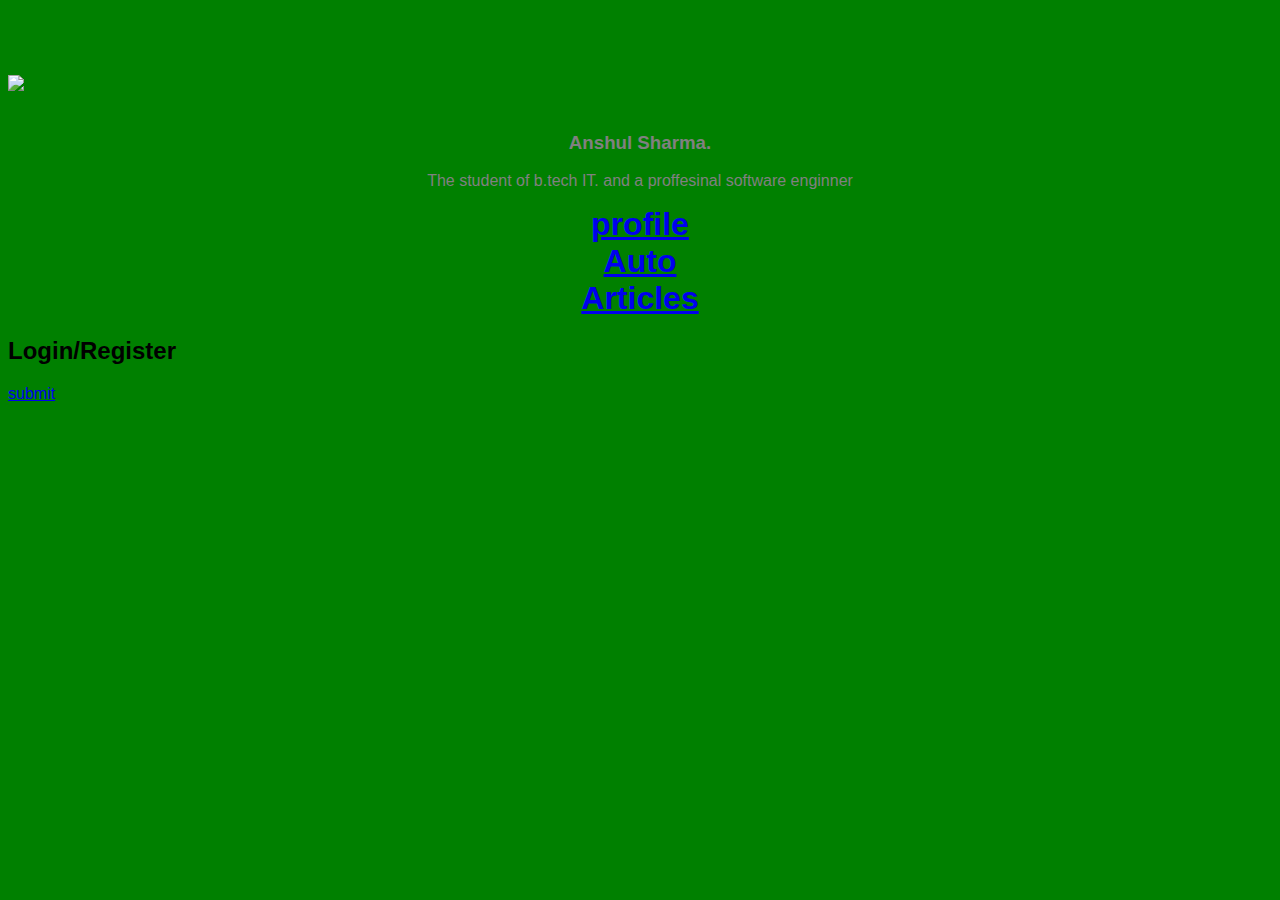
==== ui/index.html @ 0642c43b "[imad-console] Updates ui/index.html" ====
<!doctype html>
<html>
    <head>
        <title>
            Home|Anshul Sharma
        </title>
        <link href="/ui/style.css" rel="stylesheet" />
    </head>
    <body>
        <div class="center">
            <img src="/ui/img.png" class="img-medium"/>
        </div>
        <br>
        <div class="p">
            <h3> Anshul Sharma.</h3>
            <p>The student of b.tech IT.
            and a proffesinal software enginner</p>
            
        </div>
<div class="tags"> 
<a href="/myprofile">profile<br/></a>
<a href="/auto">Auto<br/></a>
<a href="/article1">Articles</a>

</div>


    <h2>Login/Register</h2>
<script>
    Enter name
    <input type="text" name="takeinput" id="name">
    Enter username
    <input type="text" name="takeinput" id="un">
    Enter passord
	<input type="text" name="takeinput" id="pass">


<script>
var nam=document.getElementById("name").value;
var username = document.getElementById("un").value;
var password= document.getElementById("pass").value;
document.write("ur name is"+ nam+"<br/>");
document.write("ur userid is"+ username+"<br/>");
</script>
<a href="/userpage">submit</a>
    </body>
</html>
---- ui/style.css ----
body {
    font-family: Arial;
    background-color:green;
    margin-top: 75px;
}
.p{
     color: grey;
    text-align: center;
}

.text-big {
    font-size: 200%;
}

.bold {
    font-weight: bold;
}

.img-medium {
    height: 100px;
}
.tags{
    font-weight:bold;
    font-size:200%;
    text-align: center;
    color: grey;
}
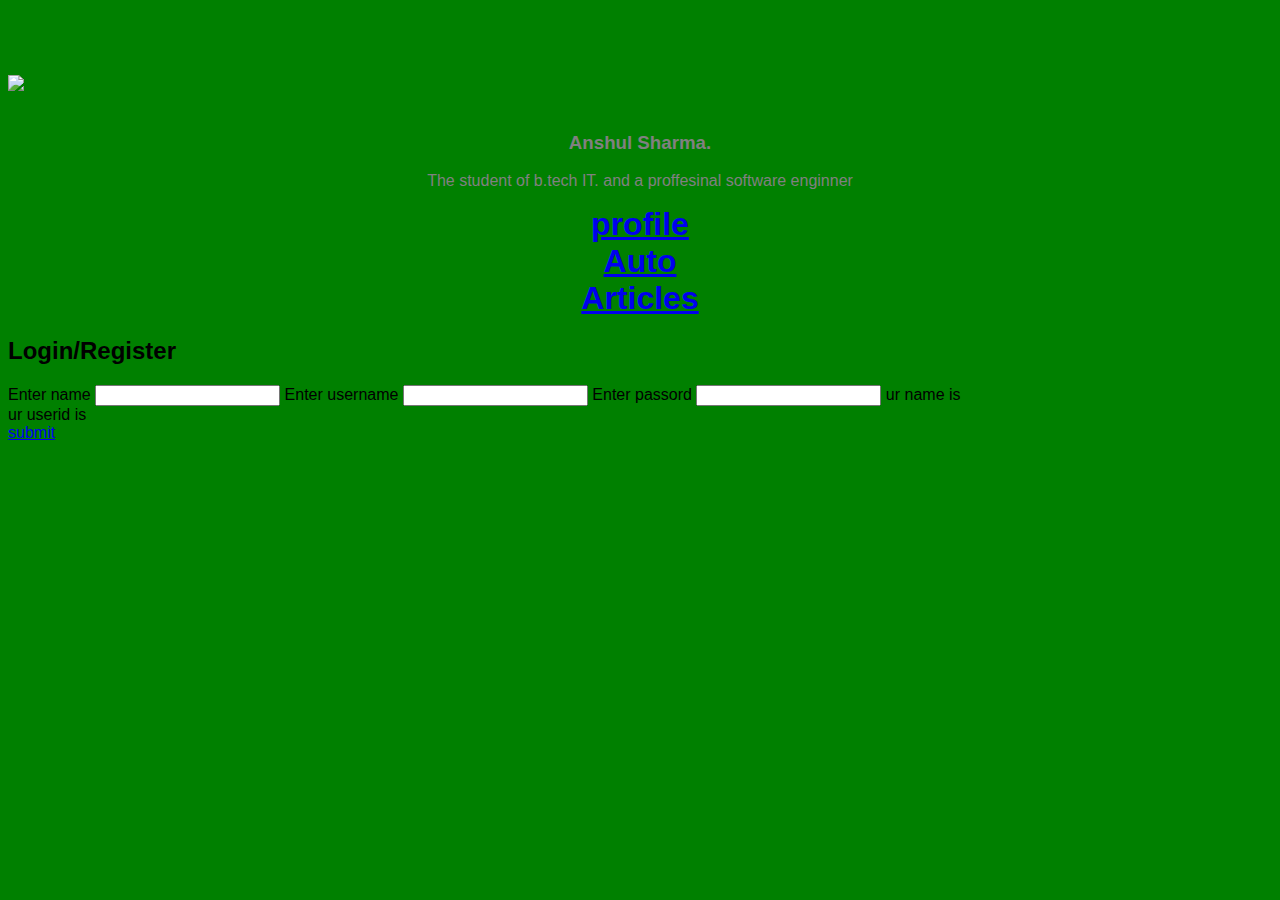
==== commit 9f37db9a: "[imad-console] Updates ui/index.html" ====
--- a/ui/index.html
+++ b/ui/index.html
@@ -26,7 +26,7 @@
 
 
     <h2>Login/Register</h2>
-<script>
+
     Enter name
     <input type="text" name="takeinput" id="name">
     Enter username
@@ -34,8 +34,8 @@
     Enter passord
 	<input type="text" name="takeinput" id="pass">
 
+<script>
 
-<script>
 var nam=document.getElementById("name").value;
 var username = document.getElementById("un").value;
 var password= document.getElementById("pass").value;
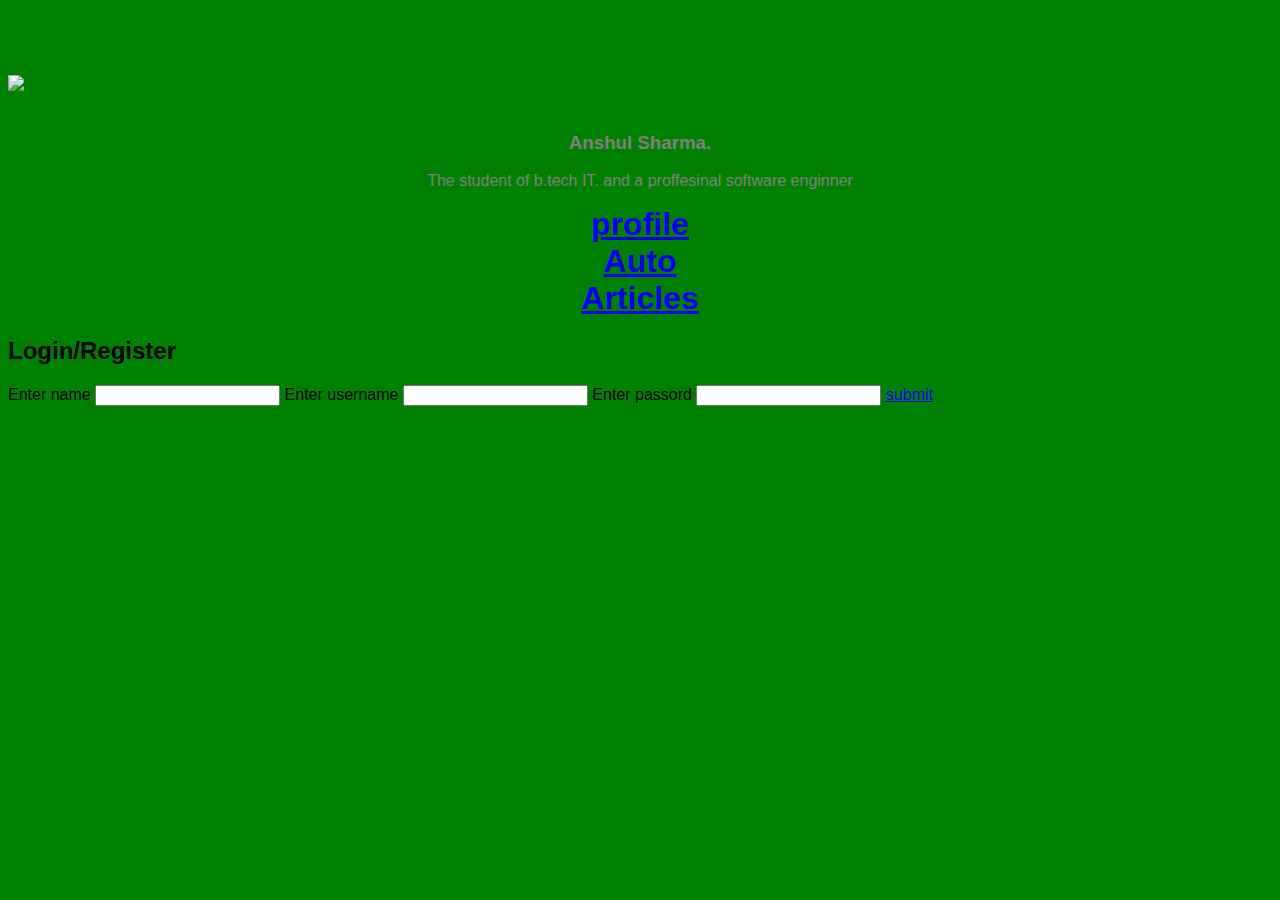
==== commit 186a2fc2: "[imad-console] Updates ui/index.html" ====
--- a/ui/index.html
+++ b/ui/index.html
@@ -5,6 +5,7 @@
             Home|Anshul Sharma
         </title>
         <link href="/ui/style.css" rel="stylesheet" />
+        <link href="/ui/main.js"/>
     </head>
     <body>
         <div class="center">
@@ -34,14 +35,7 @@
     Enter passord
 	<input type="text" name="takeinput" id="pass">
 
-<script>
 
-var nam=document.getElementById("name").value;
-var username = document.getElementById("un").value;
-var password= document.getElementById("pass").value;
-document.write("ur name is"+ nam+"<br/>");
-document.write("ur userid is"+ username+"<br/>");
-</script>
 <a href="/userpage">submit</a>
     </body>
 </html>
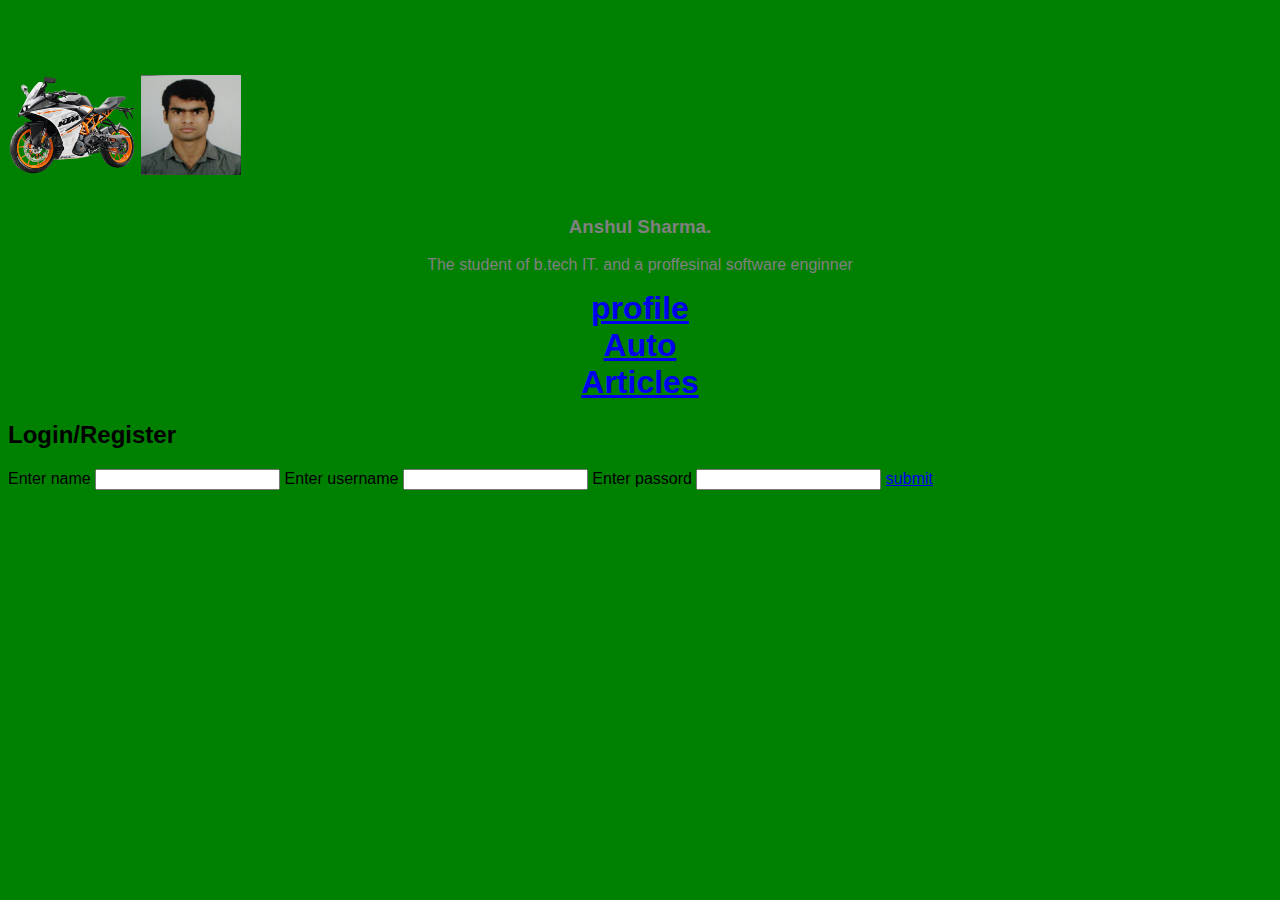
==== commit 76232300: "[imad-console] Updates ui/index.html" ====
--- a/ui/index.html
+++ b/ui/index.html
@@ -10,6 +10,7 @@
     <body>
         <div class="center">
             <img src="/ui/img.png" class="img-medium"/>
+            <img src="/ui/16070124013.jpg" class="img-medium"/>
         </div>
         <br>
         <div class="p">
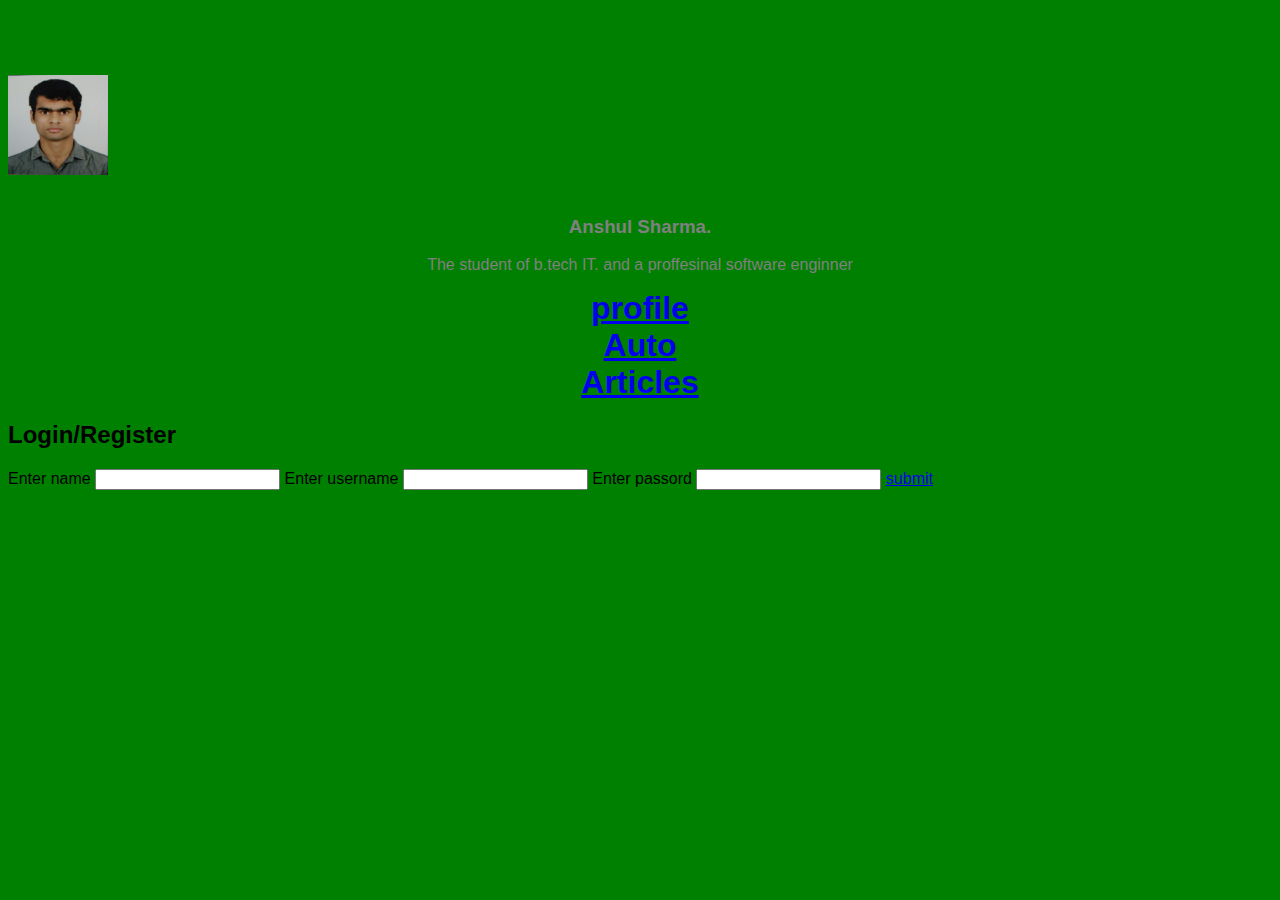
==== commit 90759694: "[imad-console] Updates ui/index.html" ====
--- a/ui/index.html
+++ b/ui/index.html
@@ -9,7 +9,6 @@
     </head>
     <body>
         <div class="center">
-            <img src="/ui/img.png" class="img-medium"/>
             <img src="/ui/16070124013.jpg" class="img-medium"/>
         </div>
         <br>
